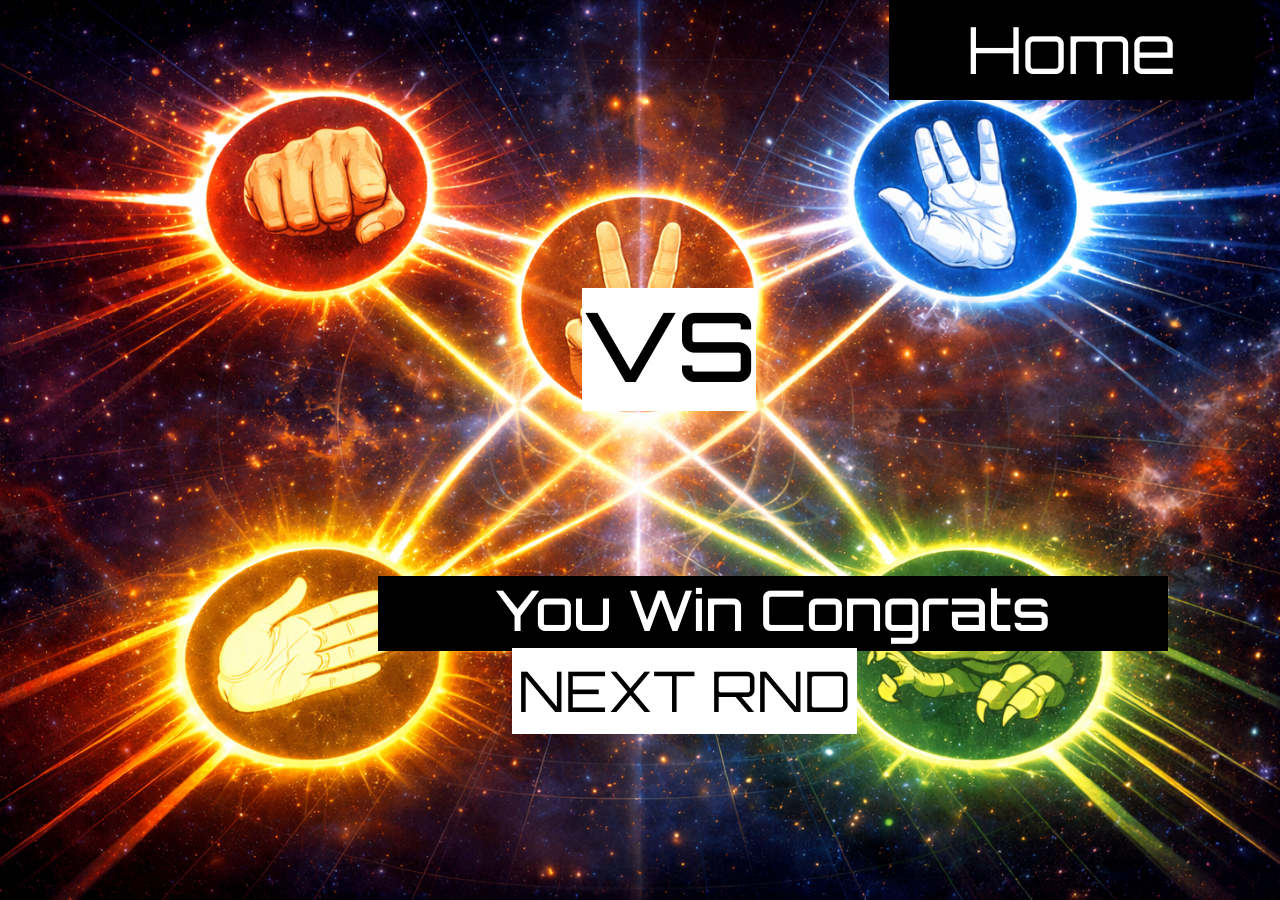
==== Pages/Game.html @ e0076119 "first commit" ====
<!DOCTYPE html>
<html lang="en">
<head>
    <meta charset="UTF-8">
    <meta name="viewport" content="width=device-width, initial-scale=1.0">
    <title>Document</title>
     <link href="https://cdn.jsdelivr.net/npm/bootstrap@5.3.8/dist/css/bootstrap.min.css" rel="stylesheet" integrity="sha384-sRIl4kxILFvY47J16cr9ZwB07vP4J8+LH7qKQnuqkuIAvNWLzeN8tE5YBujZqJLB" crossorigin="anonymous">
    <link rel="stylesheet" href="/Styles/style.css">
</head>
<body style="background-image: url('../Assets/Background2.png'); ">
    <button id="homeBtn" class="homeBtn">Home</button>

    <img id="img1" class="img1" src="../Assets/Rock.png" alt="">
    <div class="vs"><h1 style="color: black;">VS</h1></div>
    <img id="img2" class="img2" src="../Assets/Paper.png" alt="">
    <div class="youWin text-center"><h2 id="gameResult">You Win Congrats</h2></div>
    <button id="playAgain" class="playAgain" style="background-color: white; color: black;">NEXT RND</button>

<script type="module" src="/Script/app.js"></script>
</body>
</html>
---- Styles/style.css ----
@import url('https://fonts.googleapis.com/css2?family=Orbitron:wght@400;500;700&display=swap');
body{
  font-family: 'Orbitron', sans-serif;
    background-size: cover;
  background-position: center;
  background-repeat: no-repeat;
  margin: 0;
  width: 100vw;
  height: 100vh;
}
.body1 {
  margin: 0;
  background-image: url('../Assets/Background.png');
  background-size: cover;
  background-position: center;
  background-repeat: no-repeat;

  font-family: 'Orbitron', sans-serif;

  width: 100vw;
  height: 100vh;

  display: flex;
  justify-content: center;
  align-items: center;
}
.body2{
    margin: 0;
  background-image: url('../Assets/Background2.png');
  background-size: cover;
  background-position: center;
  background-repeat: no-repeat;

  font-family: 'Orbitron', sans-serif;

  width: 100vw;
  height: 100vh;

  display: flex;
  justify-content: center;
  align-items: center;
}
h5{
  font-size: 40px;
  color: white;
}

/* container */
.menu {
  display: flex;
  flex-direction: column;
  gap: 40px; 
  margin-top: 15%;
}

/* buttons */
.play {
  width: 400px;
  height: 100px;
  font-size: 44px;
}
.howtoplay {
  width: 400px;
  height: 100px;
  font-size: 44px;
}
.imgsize{
  width: 15%;
}
.cardBgrnd{
  background-color: #0A0A0A;

  
}
.homeBtn{
  width: 365px;
  font-size: 65px;
  color:white;
  background-color: black;
   position: absolute;
  top: 0%;
  right: 2%;
}
.choicebtn {
  all: unset;
  cursor: pointer;
}
.choose{
  position: absolute;
  top: 9%;
  left: 37%;
  background-color: black;
  width: 500px;
}
h1{
  color: white;
  font-size: 96px;
}
.img1{
  position: absolute;
  left: 10%;
  top: 20%;

}
.img2{
  position: absolute;
  right: 10%;
  top: 20%;

}
.youWin{
  position: absolute;
  top: 64%;
  left:29.5%;
  width: 790px;
  background-color: black;
}

.playAgain{
  position: absolute;
  top: 72%;
  left: 40%;

  font-size: 56px;
}
h2{
  font-size: 56px;
  color: white;
}
.vs{
  position: absolute;
  top: 32%;
  left: 45.5%;
  background-color: white;
}
button{
  background-color: black;
  color: white;
  border: 0;
}
.hidden {
  display: none;
}
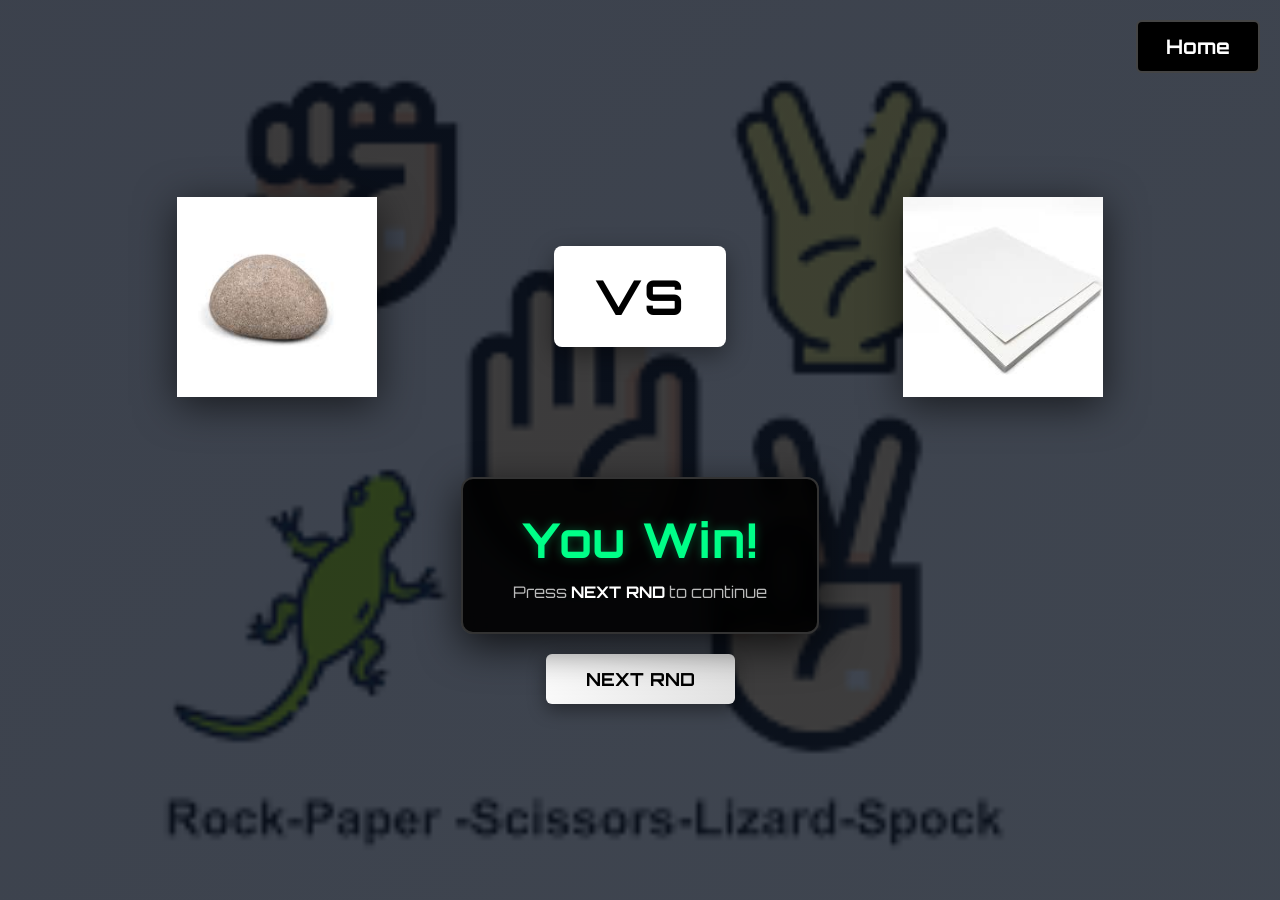
==== commit 0a86b692: "Fixed hopefully" ====
--- a/Pages/Game.html
+++ b/Pages/Game.html
@@ -1,21 +1,41 @@
 <!DOCTYPE html>
 <html lang="en">
+
 <head>
     <meta charset="UTF-8">
     <meta name="viewport" content="width=device-width, initial-scale=1.0">
-    <title>Document</title>
-     <link href="https://cdn.jsdelivr.net/npm/bootstrap@5.3.8/dist/css/bootstrap.min.css" rel="stylesheet" integrity="sha384-sRIl4kxILFvY47J16cr9ZwB07vP4J8+LH7qKQnuqkuIAvNWLzeN8tE5YBujZqJLB" crossorigin="anonymous">
+    <title>Game - RPSLS</title>
     <link rel="stylesheet" href="/Styles/style.css">
 </head>
-<body style="background-image: url('../Assets/Background2.png'); ">
-    <button id="homeBtn" class="homeBtn">Home</button>
 
-    <img id="img1" class="img1" src="../Assets/Rock.png" alt="">
-    <div class="vs"><h1 style="color: black;">VS</h1></div>
-    <img id="img2" class="img2" src="../Assets/Paper.png" alt="">
-    <div class="youWin text-center"><h2 id="gameResult">You Win Congrats</h2></div>
-    <button id="playAgain" class="playAgain" style="background-color: white; color: black;">NEXT RND</button>
+<body class="game-page">
+    <button id="homeBtn" class="home-btn">Home</button>
 
-<script type="module" src="/Script/app.js"></script>
+    <div class="game-container">
+        <div class="game-board">
+            <div class="player-section">
+                <img id="img1" class="game-image" src="../Assets/rock.png" alt="Player choice">
+            </div>
+
+            <div class="vs-divider">
+                <h1>VS</h1>
+            </div>
+
+            <div class="opponent-section">
+                <img id="img2" class="game-image" src="../Assets/paper.png" alt="CPU choice">
+            </div>
+        </div>
+
+        <div class="result-container">
+            <div class="result-box">
+                <h2 id="gameResult">You Win!</h2>
+                <p id="resultDetail" class="result-detail">Press <strong>NEXT RND</strong> to continue</p>
+            </div>
+            <button id="playAgain" class="next-btn">NEXT RND</button>
+        </div>
+    </div>
+
+    <script type="module" src="/Script/app.js"></script>
 </body>
+
 </html>
--- a/Styles/style.css
+++ b/Styles/style.css
@@ -1,143 +1,559 @@
-@import url('https://fonts.googleapis.com/css2?family=Orbitron:wght@400;500;700&display=swap');
-body{
-  font-family: 'Orbitron', sans-serif;
-    background-size: cover;
-  background-position: center;
-  background-repeat: no-repeat;
-  margin: 0;
-  width: 100vw;
-  height: 100vh;
-}
-.body1 {
-  margin: 0;
-  background-image: url('../Assets/Background.png');
-  background-size: cover;
-  background-position: center;
-  background-repeat: no-repeat;
-
-  font-family: 'Orbitron', sans-serif;
-
-  width: 100vw;
-  height: 100vh;
-
-  display: flex;
-  justify-content: center;
-  align-items: center;
-}
-.body2{
+@import url('https://fonts.googleapis.com/css2?family=Orbitron:wght@400;700&display=swap');
+* {
     margin: 0;
-  background-image: url('../Assets/Background2.png');
-  background-size: cover;
-  background-position: center;
-  background-repeat: no-repeat;
-
-  font-family: 'Orbitron', sans-serif;
-
-  width: 100vw;
-  height: 100vh;
-
-  display: flex;
-  justify-content: center;
-  align-items: center;
-}
-h5{
-  font-size: 40px;
-  color: white;
-}
-
-/* container */
-.menu {
-  display: flex;
-  flex-direction: column;
-  gap: 40px; 
-  margin-top: 15%;
-}
-
-/* buttons */
-.play {
-  width: 400px;
-  height: 100px;
-  font-size: 44px;
-}
-.howtoplay {
-  width: 400px;
-  height: 100px;
-  font-size: 44px;
-}
-.imgsize{
-  width: 15%;
-}
-.cardBgrnd{
-  background-color: #0A0A0A;
-
-  
-}
-.homeBtn{
-  width: 365px;
-  font-size: 65px;
-  color:white;
-  background-color: black;
-   position: absolute;
-  top: 0%;
-  right: 2%;
-}
+    padding: 0;
+    box-sizing: border-box;
+}
+
+body {
+    font-family: 'Orbitron', sans-serif;
+    color: #fff;
+    overflow: hidden;
+}
+
+
+/* Game Page */
+
+.game-page {
+    background: linear-gradient(135deg, rgba(11, 18, 32, 0.8) 0%, rgba(15, 23, 36, 0.8) 100%), url('../Assets/Background2.png') center/cover no-repeat fixed;
+    width: 100vw;
+    height: 100vh;
+    display: flex;
+    flex-direction: column;
+    position: relative;
+}
+
+
+/* Home Page */
+
+.home-page {
+    background: linear-gradient(135deg, rgba(11, 18, 32, 0.8) 0%, rgba(15, 23, 36, 0.8) 100%), url('../Assets/Background2.png') center/cover no-repeat fixed;
+    width: 100vw;
+    height: 100vh;
+    display: flex;
+    align-items: center;
+    justify-content: center;
+    position: relative;
+}
+
+.home-container {
+    text-align: center;
+    z-index: 100;
+}
+
+.home-header {
+    margin-bottom: 60px;
+}
+
+.home-header h1 {
+    font-size: 120px;
+    font-weight: 700;
+    color: #00d4ff;
+    text-shadow: 0 0 20px rgba(0, 212, 255, 0.8);
+    margin-bottom: 10px;
+    letter-spacing: 8px;
+}
+
+.subtitle {
+    font-size: 24px;
+    color: #aaa;
+    font-weight: 400;
+    letter-spacing: 2px;
+}
+
+.home-buttons {
+    display: flex;
+    gap: 30px;
+    justify-content: center;
+    flex-wrap: wrap;
+}
+
+.home-button {
+    background-color: #000;
+    color: #00d4ff;
+    border: 3px solid #00d4ff;
+    padding: 20px 50px;
+    font-size: 24px;
+    font-weight: 700;
+    cursor: pointer;
+    transition: all 0.3s ease;
+    font-family: 'Orbitron', sans-serif;
+    letter-spacing: 2px;
+    min-width: 250px;
+}
+
+.home-button:hover {
+    background-color: #00d4ff;
+    color: #000;
+    box-shadow: 0 0 30px rgba(0, 212, 255, 0.6);
+    transform: scale(1.05);
+}
+
+.home-button:active {
+    transform: scale(0.98);
+}
+
+.pvp-btn {
+    border-color: #ff6b9d;
+    color: #ff6b9d;
+}
+
+.pvp-btn:hover {
+    background-color: #ff6b9d;
+    box-shadow: 0 0 30px rgba(255, 107, 157, 0.6);
+}
+
+
+/* Rules Modal */
+
+.rules-modal {
+    position: fixed;
+    top: 0;
+    left: 0;
+    width: 100%;
+    height: 100%;
+    background-color: rgba(0, 0, 0, 0.9);
+    display: flex;
+    align-items: center;
+    justify-content: center;
+    z-index: 999;
+}
+
+.rules-modal.hidden {
+    display: none;
+}
+
+.rules-content {
+    background-color: #0b1220;
+    border: 2px solid #00d4ff;
+    border-radius: 10px;
+    padding: 40px;
+    max-width: 900px;
+    max-height: 90vh;
+    overflow-y: auto;
+    position: relative;
+    box-shadow: 0 0 30px rgba(0, 212, 255, 0.4);
+}
+
+.rules-content h2 {
+    font-size: 48px;
+    color: #00d4ff;
+    margin-bottom: 30px;
+    text-shadow: 0 0 10px rgba(0, 212, 255, 0.6);
+}
+
+.close-btn {
+    position: absolute;
+    top: 15px;
+    right: 15px;
+    background-color: transparent;
+    border: 2px solid #ff4444;
+    color: #ff4444;
+    font-size: 36px;
+    width: 50px;
+    height: 50px;
+    cursor: pointer;
+    transition: all 0.3s ease;
+    font-weight: 700;
+    font-family: 'Orbitron', sans-serif;
+}
+
+.close-btn:hover {
+    background-color: #ff4444;
+    color: #000;
+}
+
+.rules-body {
+    display: flex;
+    gap: 30px;
+    align-items: center;
+}
+
+.rules-image {
+    flex-shrink: 0;
+    max-width: 400px;
+    height: auto;
+    border-radius: 5px;
+}
+
+.rules-text {
+    font-size: 16px;
+    line-height: 1.6;
+    color: #ccc;
+    flex: 1;
+}
+
+.rules-text strong {
+    color: #00d4ff;
+}
+
+@media (max-width: 900px) {
+    .rules-body {
+        flex-direction: column;
+    }
+    .rules-image {
+        max-width: 100%;
+    }
+    .home-header h1 {
+        font-size: 60px;
+    }
+    .subtitle {
+        font-size: 16px;
+    }
+    .home-button {
+        padding: 15px 35px;
+        font-size: 18px;
+        min-width: 200px;
+    }
+}
+
+
+/* Selection Page */
+
+.selection-page {
+    background: linear-gradient(135deg, rgba(11, 18, 32, 0.8) 0%, rgba(15, 23, 36, 0.8) 100%), url('../Assets/Background2.png') center/cover no-repeat fixed;
+    width: 100vw;
+    height: 100vh;
+    position: relative;
+    overflow-y: auto;
+}
+
+
+/* Home Button */
+
+.home-btn {
+    position: absolute;
+    top: 20px;
+    right: 20px;
+    z-index: 1000;
+    background-color: #000;
+    color: #fff;
+    border: 2px solid #444;
+    padding: 12px 28px;
+    font-size: 20px;
+    font-weight: 700;
+    font-family: 'Orbitron', sans-serif;
+    cursor: pointer;
+    border-radius: 6px;
+    transition: all 0.3s ease;
+}
+
+.home-btn:hover {
+    background-color: #222;
+    border-color: #666;
+    transform: translateY(-2px);
+}
+
+.home-btn:active {
+    transform: translateY(0);
+}
+
+
+/* ========== GAME PAGE STYLES ========== */
+
+.game-container {
+    flex: 1;
+    display: flex;
+    flex-direction: column;
+    justify-content: center;
+    align-items: center;
+    padding: 40px 20px;
+    position: relative;
+}
+
+.game-board {
+    display: flex;
+    justify-content: space-between;
+    align-items: center;
+    width: 100%;
+    max-width: 1200px;
+    margin-bottom: 80px;
+    position: relative;
+    z-index: 10;
+}
+
+.player-section,
+.opponent-section {
+    flex: 1;
+    display: flex;
+    justify-content: center;
+    align-items: center;
+}
+
+.game-image {
+    max-width: 100%;
+    width: 200px;
+    height: auto;
+    object-fit: contain;
+    filter: drop-shadow(0 8px 20px rgba(0, 0, 0, 0.6));
+}
+
+.vs-divider {
+    display: flex;
+    justify-content: center;
+    align-items: center;
+    margin: 0 40px;
+    z-index: 20;
+}
+
+.vs-divider h1 {
+    background-color: #fff;
+    color: #000;
+    padding: 20px 40px;
+    border-radius: 8px;
+    font-size: 48px;
+    font-weight: 700;
+    box-shadow: 0 8px 24px rgba(0, 0, 0, 0.4);
+    letter-spacing: 2px;
+    margin: 0;
+}
+
+
+/* Result Container */
+
+.result-container {
+    display: flex;
+    flex-direction: column;
+    align-items: center;
+    gap: 20px;
+    position: relative;
+    z-index: 15;
+}
+
+.result-box {
+    background: rgba(0, 0, 0, 0.92);
+    padding: 30px 50px;
+    border-radius: 12px;
+    border: 2px solid #333;
+    box-shadow: 0 12px 40px rgba(0, 0, 0, 0.7);
+    text-align: center;
+    backdrop-filter: blur(10px);
+}
+
+.result-box h2 {
+    font-size: 48px;
+    font-weight: 700;
+    margin-bottom: 12px;
+    letter-spacing: 1px;
+    color: #00ff88;
+    text-shadow: 0 0 10px rgba(0, 255, 136, 0.3);
+    margin: 0 0 12px 0;
+}
+
+.result-detail {
+    font-size: 16px;
+    color: #bbb;
+    margin: 0;
+}
+
+.result-detail strong {
+    color: #fff;
+}
+
+
+/* Next Button */
+
+.next-btn {
+    background: linear-gradient(135deg, #ffffff 0%, #e0e0e0 100%);
+    color: #000;
+    border: none;
+    padding: 14px 40px;
+    font-size: 18px;
+    font-weight: 700;
+    font-family: 'Orbitron', sans-serif;
+    border-radius: 6px;
+    cursor: pointer;
+    box-shadow: 0 6px 18px rgba(0, 0, 0, 0.4);
+    transition: all 0.3s ease;
+}
+
+.next-btn:hover {
+    transform: translateY(-3px);
+    box-shadow: 0 10px 28px rgba(0, 0, 0, 0.5);
+}
+
+.next-btn:active {
+    transform: translateY(-1px);
+}
+
+
+/* ========== SELECTION PAGE STYLES ========== */
+
+.selection-container {
+    padding: 20px;
+    display: flex;
+    flex-direction: column;
+    align-items: center;
+    justify-content: flex-start;
+    min-height: 100vh;
+    position: relative;
+    z-index: 10;
+}
+
+.choose-header {
+    background: rgba(0, 0, 0, 0.85);
+    padding: 20px 60px;
+    border-radius: 8px;
+    margin-top: 100px;
+    margin-bottom: 40px;
+    border: 2px solid #333;
+    box-shadow: 0 8px 24px rgba(0, 0, 0, 0.6);
+}
+
+.choose-header h1 {
+    font-size: 64px;
+    font-weight: 700;
+    color: #fff;
+    margin: 0;
+    letter-spacing: 2px;
+}
+
+.choices-grid {
+    display: flex;
+    flex-wrap: wrap;
+    justify-content: center;
+    gap: 30px;
+    margin-bottom: 40px;
+    max-width: 1000px;
+}
+
+
+/* Choice Card */
+
+.choice-card {
+    background: rgba(0, 0, 0, 0.7);
+    border: 2px solid #333;
+    border-radius: 8px;
+    cursor: pointer;
+    transition: all 0.3s ease;
+    overflow: hidden;
+    width: 180px;
+    padding: 0;
+    font-family: 'Orbitron', sans-serif;
+    box-shadow: 0 6px 16px rgba(0, 0, 0, 0.4);
+}
+
+.choice-card:hover {
+    background: rgba(0, 0, 0, 0.9);
+    border-color: #00ff88;
+    transform: translateY(-6px);
+    box-shadow: 0 12px 28px rgba(0, 255, 136, 0.2);
+}
+
+.choice-card:active {
+    transform: translateY(-2px);
+}
+
+.choice-content {
+    display: flex;
+    flex-direction: column;
+    align-items: center;
+    justify-content: center;
+    padding: 16px;
+    gap: 12px;
+}
+
+.choice-content h2 {
+    font-size: 18px;
+    font-weight: 700;
+    color: #fff;
+    margin: 0;
+    letter-spacing: 0.5px;
+}
+
+.choice-content img {
+    width: 120px;
+    height: 120px;
+    object-fit: contain;
+    filter: drop-shadow(0 4px 8px rgba(0, 0, 0, 0.4));
+}
+
+
+/* Utility */
+
+.hidden {
+    display: none !important;
+}
+
+
+/* Responsive */
+
+@media (max-width: 768px) {
+    .game-board {
+        flex-direction: column;
+        gap: 20px;
+        margin-bottom: 40px;
+    }
+    .vs-divider {
+        margin: 20px 0;
+    }
+    .vs-divider h1 {
+        font-size: 36px;
+        padding: 16px 32px;
+    }
+    .game-image {
+        width: 140px;
+    }
+    .result-box {
+        padding: 20px 30px;
+    }
+    .result-box h2 {
+        font-size: 36px;
+    }
+    .choices-grid {
+        gap: 20px;
+    }
+    .choice-card {
+        width: 150px;
+    }
+    .choice-content h2 {
+        font-size: 16px;
+    }
+    .choice-content img {
+        width: 100px;
+        height: 100px;
+    }
+}
+
 .choicebtn {
-  all: unset;
-  cursor: pointer;
-}
-.choose{
-  position: absolute;
-  top: 9%;
-  left: 37%;
-  background-color: black;
-  width: 500px;
-}
-h1{
-  color: white;
-  font-size: 96px;
-}
-.img1{
-  position: absolute;
-  left: 10%;
-  top: 20%;
-
-}
-.img2{
-  position: absolute;
-  right: 10%;
-  top: 20%;
-
-}
-.youWin{
-  position: absolute;
-  top: 64%;
-  left:29.5%;
-  width: 790px;
-  background-color: black;
-}
-
-.playAgain{
-  position: absolute;
-  top: 72%;
-  left: 40%;
-
-  font-size: 56px;
-}
-h2{
-  font-size: 56px;
-  color: white;
-}
-.vs{
-  position: absolute;
-  top: 32%;
-  left: 45.5%;
-  background-color: white;
-}
-button{
-  background-color: black;
-  color: white;
-  border: 0;
-}
+    all: unset;
+    cursor: pointer;
+    display: block;
+    width: 100%;
+}
+
+.choicebtn:hover {
+    filter: brightness(1.2);
+}
+
+.card-body {
+    padding: 12px;
+}
+
+.card-body h5 {
+    color: white;
+    font-size: 32px;
+}
+
+.card-img-bottom {
+    height: 200px;
+    object-fit: cover;
+}
+
+
+/* Utility */
+
 .hidden {
-  display: none;
+    display: none !important;
+}
+
+button {
+    background-color: black;
+    color: white;
+    border: 0;
+    font-family: 'Orbitron', sans-serif;
+}
+
+button:active {
+    opacity: 0.7;
 }
